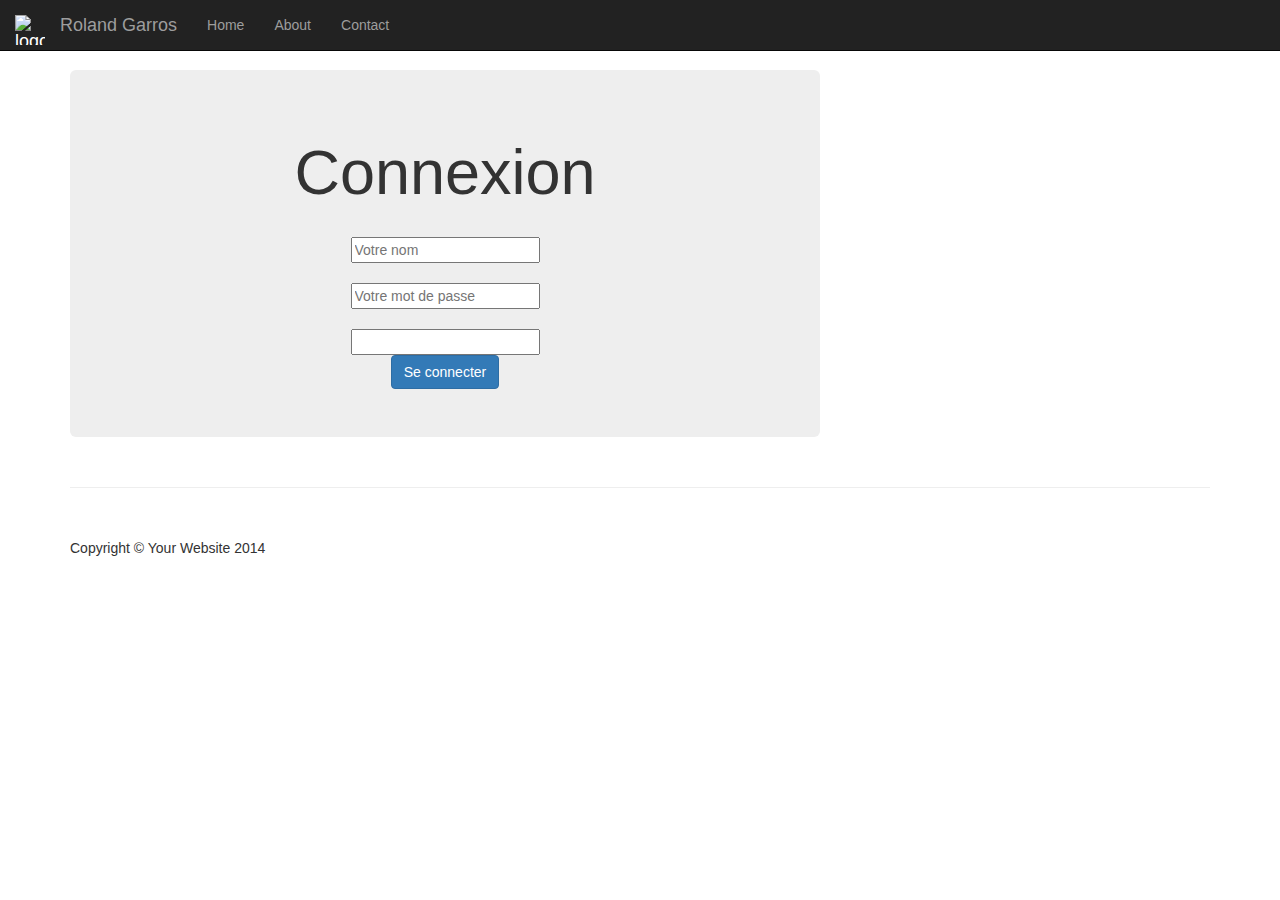
==== projetEcranConnexion/index.html @ 53fe0195 "CSS commun de reference" ====
<!DOCTYPE html>
<html lang="en">

<head>

    <meta charset="utf-8">
    <meta http-equiv="X-UA-Compatible" content="IE=edge">
    <meta name="viewport" content="width=device-width, initial-scale=1">
    <meta name="description" content="">
    <meta name="author" content="">

    <title>Blog Post - Start Bootstrap Template</title>

    <!-- Bootstrap Core CSS -->
    <link href="css/bootstrap.min.css" rel="stylesheet">

    <!-- Custom CSS -->
    <link href="css/blog-post.css" rel="stylesheet">

    <!-- HTML5 Shim and Respond.js IE8 support of HTML5 elements and media queries -->
    <!-- WARNING: Respond.js doesn't work if you view the page via file:// -->
    <!--[if lt IE 9]>
        <script src="https://oss.maxcdn.com/libs/html5shiv/3.7.0/html5shiv.js"></script>
        <script src="https://oss.maxcdn.com/libs/respond.js/1.4.2/respond.min.js"></script>
    <![endif]-->


</head>

<body>

    <!-- Navigation -->
   
  <nav class="navbar navbar-inverse navbar-fixed-top" role="navigation">
      <div class="container-fluid">
          <div class="navbar-header">
              <button type="button" class="navbar-toggle" data-toggle="collapse" data-target="#myNavbar">
                  <span class="icon-bar"></span>
                  <span class="icon-bar"></span>
                  <span class="icon-bar"></span>                        
              </button>
              <a class="navbar-brand" href="home.html"><img src="image/logoRolandGarros.png" alt="logo Roland Garros" height="30" width="30"></a>
              <a class="navbar-brand" href="home.html"> Roland Garros</a>
          </div>
          <div class="collapse navbar-collapse" id="myNavbar">
              <ul class="nav navbar-nav">
                  <li><a href="home.html">Home</a></li>
                  <li><a href="#">About</a></li>
                  <li><a href="#">Contact</a></li>
              </ul>
          </div>
      </div>
  </nav>

    <!-- Page Content -->
    <div class="container">

        <div class="row">

            <!-- Blog Post Content Column -->
            <div class="col-lg-8">

                <!-- Blog Post -->














              <div class="jumbotron col-md-12 .text-center" style="text-align: center">
                        <h1>Connexion</h1>
              
            

                        <form>
                           <br>
                           <input type="text" id="login" placeholder="Votre nom"><br>
                          <br>
                           <input type="text" id="mdp" placeholder="Votre mot de passe"><br>
                          <br>
                           <input type="text" id="seSouvenirDeMoi"><br>
                        
                           <button type="button" class="btn btn-primary">Se connecter</button>
                        </form> 

                </div> 
            </div>

            <!-- Blog Sidebar Widgets Column -->
            <div class="col-md-4">

              

             


            </div>

        </div>
        <!-- /.row -->

        <hr>









        <!-- Footer -->
        <footer>
            <div class="row">
                <div class="col-lg-12">
                    <p>Copyright &copy; Your Website 2014</p>
                </div>
            </div>
            <!-- /.row -->
        </footer>

    </div>
    <!-- /.container -->

    <!-- jQuery -->
    <script src="js/jquery.js"></script>

    <!-- Bootstrap Core JavaScript -->
    <script src="js/bootstrap.min.js"></script>

</body>

</html>
---- projetEcranConnexion/css/blog-post.css ----
/*!
 * Start Bootstrap - Blog Post (http://startbootstrap.com/)
 * Copyright 2013-2016 Start Bootstrap
 * Licensed under MIT (https://github.com/BlackrockDigital/startbootstrap/blob/gh-pages/LICENSE)
 */

body {
    padding-top: 70px; /* Required padding for .navbar-fixed-top. Remove if using .navbar-static-top. Change if height of navigation changes. */
}

footer {
    margin: 50px 0;
}
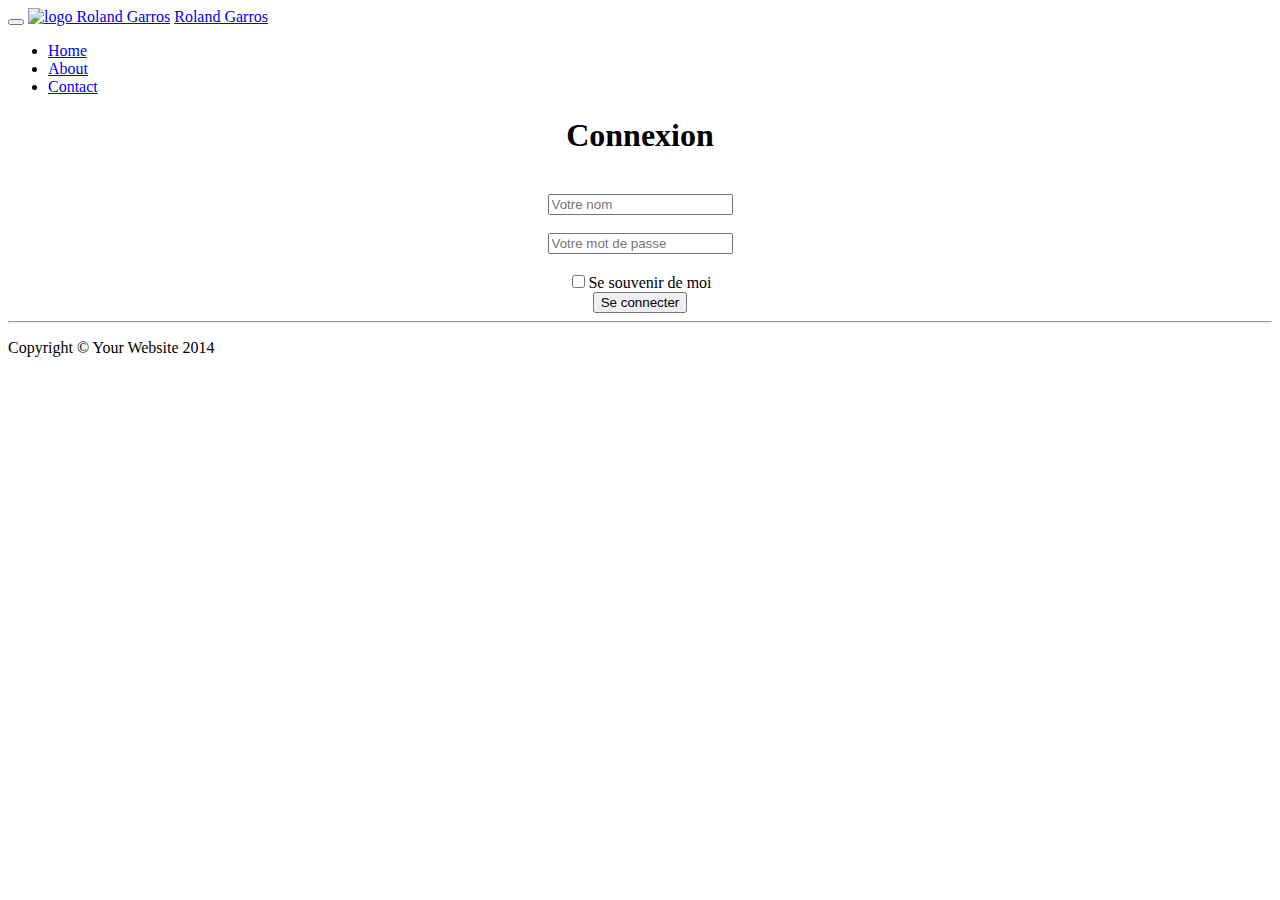
==== commit 970f224b: "ecran login branch ecrans3" ====
--- a/projetEcranConnexion/index.html
+++ b/projetEcranConnexion/index.html
@@ -23,6 +23,7 @@
         <script src="https://oss.maxcdn.com/libs/html5shiv/3.7.0/html5shiv.js"></script>
         <script src="https://oss.maxcdn.com/libs/respond.js/1.4.2/respond.min.js"></script>
     <![endif]-->
+    <link href="cssCommun.css" rel="stylesheet">
 
 
 </head>
@@ -75,7 +76,7 @@
 
 
 
-              <div class="jumbotron col-md-12 .text-center" style="text-align: center">
+              <div class="jumbotron col-md-12 .col-lg-12 .col-12  .text-center" style="text-align: center">
                         <h1>Connexion</h1>
               
             
@@ -86,8 +87,8 @@
                           <br>
                            <input type="text" id="mdp" placeholder="Votre mot de passe"><br>
                           <br>
-                           <input type="text" id="seSouvenirDeMoi"><br>
-                        
+                           <input type="checkbox" id="seSouvenirDeMoi" value="Bike">Se souvenir de moi<br>
+
                            <button type="button" class="btn btn-primary">Se connecter</button>
                         </form> 
 
